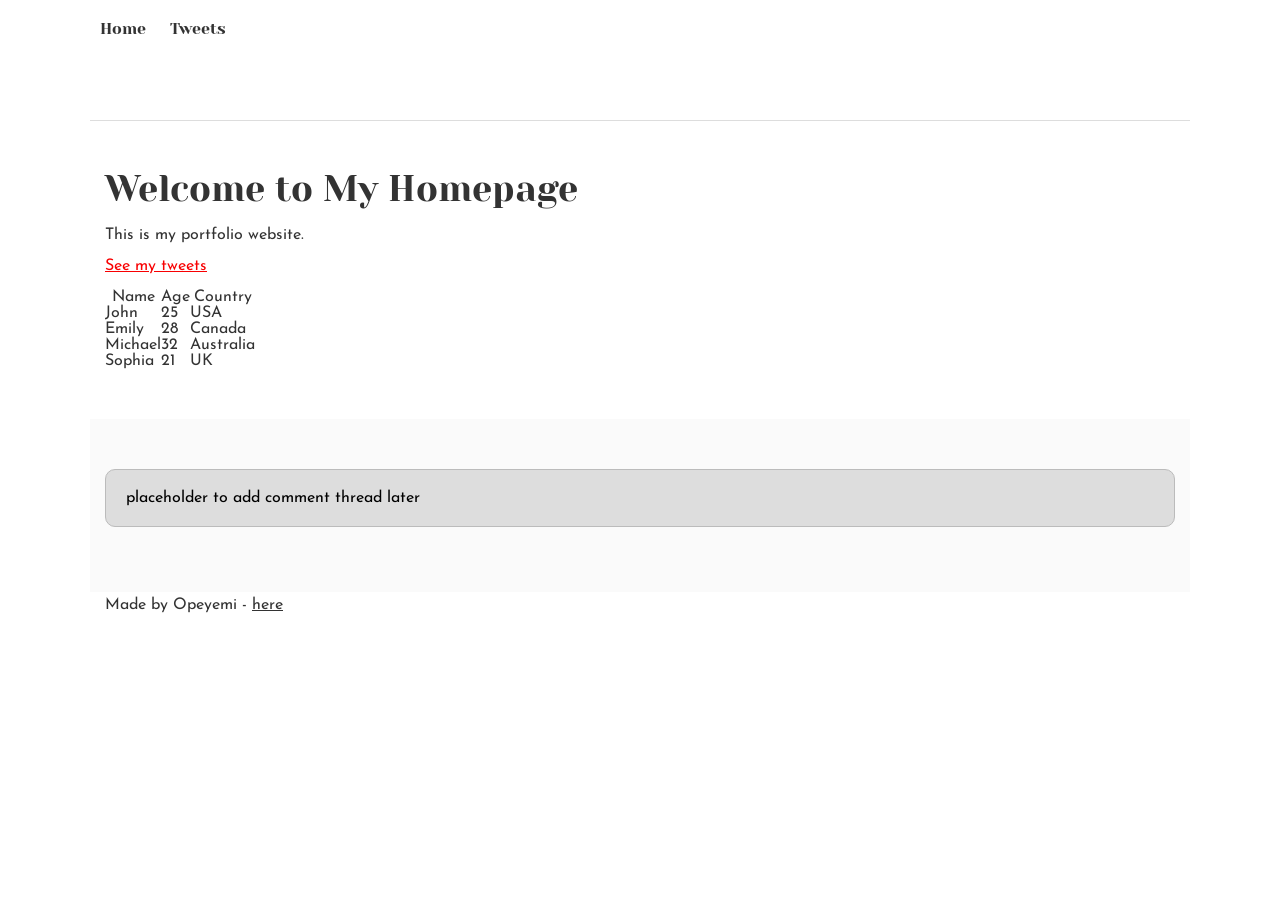
==== css_basic /index.html @ ee83d7b1 "alx_html-css" ====
<!DOCTYPE html>
<html lang="en">
<head>
    <meta charset="UTF-8">
    <title>Home</title>
    <link href="base.css" rel="stylesheet">
    <link href="styles.css" rel="stylesheet">
</head>
<body>

<header>
    <ul>
        <li><a href="index.html">Home</a></li>
        <li><a href="tweets.html">Tweets</a></li>
    </ul>
</header>

<main>
    <article>
        <h1>Welcome to My Homepage</h1>
        <p>This is my portfolio website.</p>
        <p><a href="tweets.html">See my tweets</a></p>

        <!-- Table of Learners -->
        <table border="1">
            <thead>
                <tr>
                    <th>Name</th>
                    <th>Age</th>
                    <th>Country</th>
                </tr>
            </thead>
            <tbody>
                <tr>
                    <td>John</td>
                    <td>25</td>
                    <td>USA</td>
                </tr>
                <tr>
                    <td>Emily</td>
                    <td>28</td>
                    <td>Canada</td>
                </tr>
                <tr>
                    <td>Michael</td>
                    <td>32</td>
                    <td>Australia</td>
                </tr>
                <tr>
                    <td>Sophia</td>
                    <td>21</td>
                    <td>UK</td>
                </tr>
            </tbody>
        </table>

    </article>

    <aside>
        <p>placeholder to add comment thread later</p>
    </aside>
</main>

<footer>
    <p>Made by Opeyemi - <a href="https://github.com/neuralAIsect" target="_blank">here</a></p>
</footer>

</body>
</html>
---- css_basic /base.css ----
/* Importing webfonts */
/* (If you're learning CSS, you should disregard that) */

@import url(https://fonts.googleapis.com/css?family=Yeseva+One);
@import url(https://fonts.googleapis.com/css?family=Josefin+Sans:400,700,700italic,400italic);


/* CSS reset rules */

html, body {
	height: 100%;
	min-height: 100%;
}
html, body, div, span, applet, object, iframe,
h1, h2, h3, h4, h5, h6, p, blockquote, pre,
a, abbr, acronym, address, big, cite, code,
del, dfn, img, ins, kbd, q, s, samp,
small, strike, sub, sup, tt, var,
b, u, i, center,
dl, dt, dd,
fieldset, form, label, legend,
table, caption, tbody, tfoot, thead, tr, th, td,
article, aside, canvas, details, embed, 
figure, figcaption, footer, header, hgroup, 
menu, nav, output, ruby, section, summary,
time, mark, audio, video {
	margin: 0;
	padding: 0;
	border: 0;
	font-size: 100%;
	font: inherit;
	vertical-align: baseline;
}
/* HTML5 display-role reset for older browsers */
article, aside, details, figcaption, figure, 
footer, header, hgroup, menu, nav, section {
	display: block;
}
body {
	line-height: 1;
}
blockquote, q {
	quotes: none;
}
blockquote:before, blockquote:after,
q:before, q:after {
	content: '';
	content: none;
}
table {
	border-collapse: collapse;
	border-spacing: 0;
}


/* Fonts and colors */

body {
	font-family: 'Josefin Sans', serif;
	color: rgba(0, 0, 0, 0.8);
}
h1, h2, h3, h4, h5, h6, header {
	font-family: 'Yeseva One', sans-serif;
}
article {
}
header {
	border-bottom: 1px solid rgb(221,221,221);
	transition: border-bottom-color 1s ease;
}
header a {
	color: rgba(0, 0, 0, 0.8);
}
aside {
	background: #FAFAFA;
}
aside p {
	border: 1px solid #bbb;
	background: #ddd;
	color: black;
}
footer a {
	color: rgba(0, 0, 0, 0.8);
}
a {
	color: #F80002;
}


/* Positioning and margins */

@media (min-width: 1100px) {
	body {
		width: 1100px;
		margin: 0 auto;
	}
}

article {
	padding: 50px 15px;
}
article > *:first-child {
	margin-top: 0;
}
aside {
	padding: 50px 15px;
}
header .right {
	float: right;
	margin: 0 10px 15px;
}


/* Header */
header {
	padding: 20px 0;
	height: 80px;
}
header ul {
	list-style: none;
	margin: 0;
	padding: 0;
}
header li {
	display: inline;
	vertical-align:middle;
}
header li:first-child {
	margin: 0;
}
header li a {
	margin: 0 10px;
}
header li.logo {
	font-size: 36px;
}
header a {
	text-decoration: none;
}


/* Aside */

aside p {
	border-radius: 10px;
	padding: 20px 20px;
}


/* Footer */

footer {
	padding: 5px 15px;
	height: 80px;
}


/* Text styles and margins */

p {
	margin-bottom: 15px;
}
h1 {
	font-size: 36px;
	margin: 40px 0 20px;
}
h2 {
	font-size: 32px;
	margin: 30px 0 15px;
}
h3 {
	font-size: 28px;
	margin: 25px 0 10px;
}
h4 {
	font-size: 20px;
	font-weight: bold;
	margin: 20px 0 10px;
}
h5 {
	font-size: 18px;
	font-weight: bold;
	margin: 15px 0 10px;
}
h6 {
	font-weight: bold;
	margin: 5px 0;
}

@media (max-width: 800px) {
  body.works_on_smartphone {
  	display: block;
  }
  body.works_on_smartphone main {
  	display: block;
  }
  header .right {
  	float: none;
  }
}
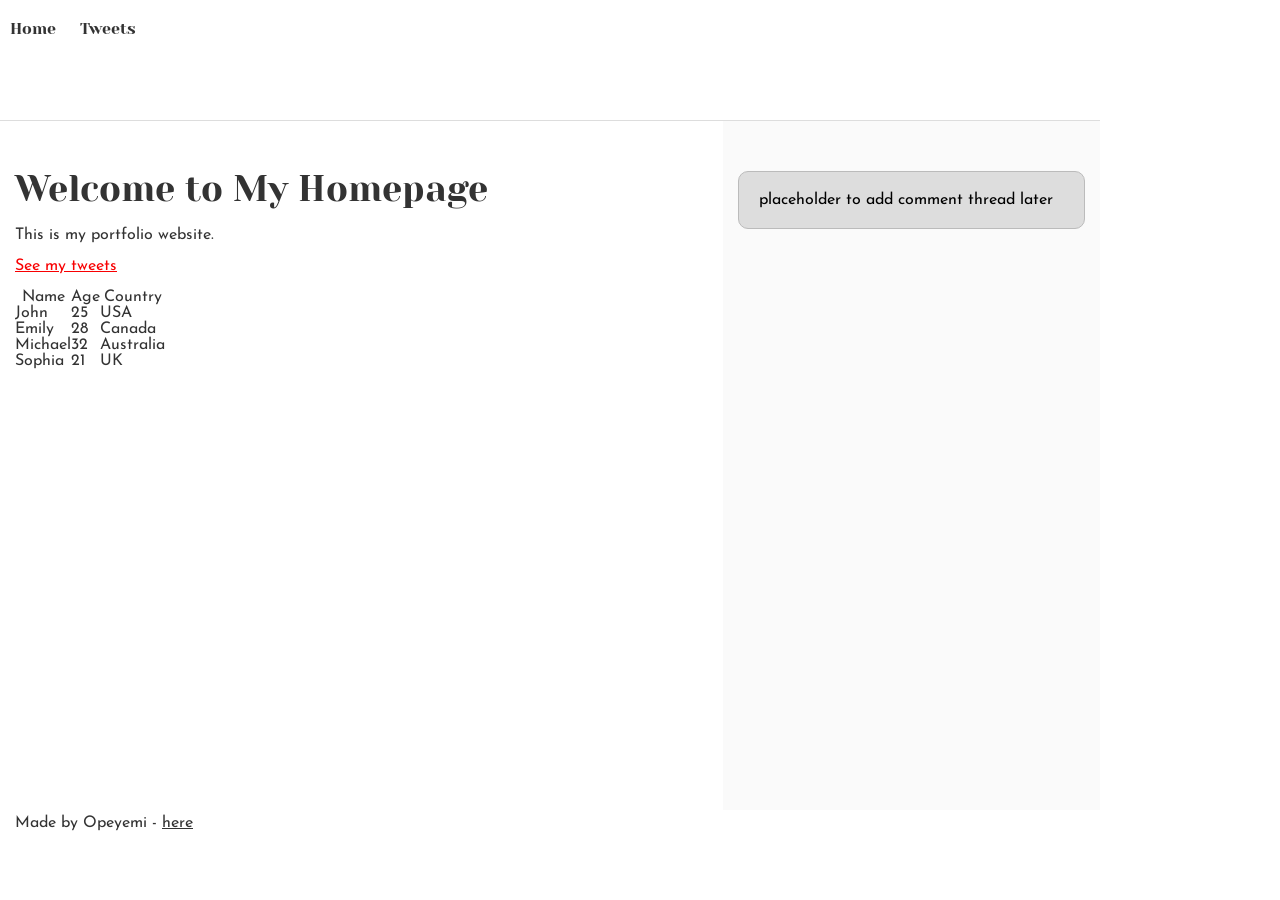
==== commit 6b6d3378: "Responsive web design" ====
--- a/css_basic /index.html
+++ b/css_basic /index.html
@@ -6,7 +6,7 @@
     <link href="base.css" rel="stylesheet">
     <link href="styles.css" rel="stylesheet">
 </head>
-<body>
+<body  class="works_on_smartphone">
 
 <header>
     <ul>
--- a/css_basic /styles.css
+++ b/css_basic /styles.css
@@ -0,0 +1,26 @@
+/* Make body a flex container */
+body {
+  display: flex;
+  flex-direction: column;
+  margin: 0;
+  min-height: 100vh;
+}
+
+/* Make main a flex container */
+main {
+  display: flex;
+  flex-direction: row;
+  flex: auto;
+}
+
+/* Article takes 2/3 */
+article {
+  flex: 2;
+  overflow-y: auto;
+}
+
+/* Aside takes 1/3 */
+aside {
+  flex: 1;
+  overflow-y: auto;
+}
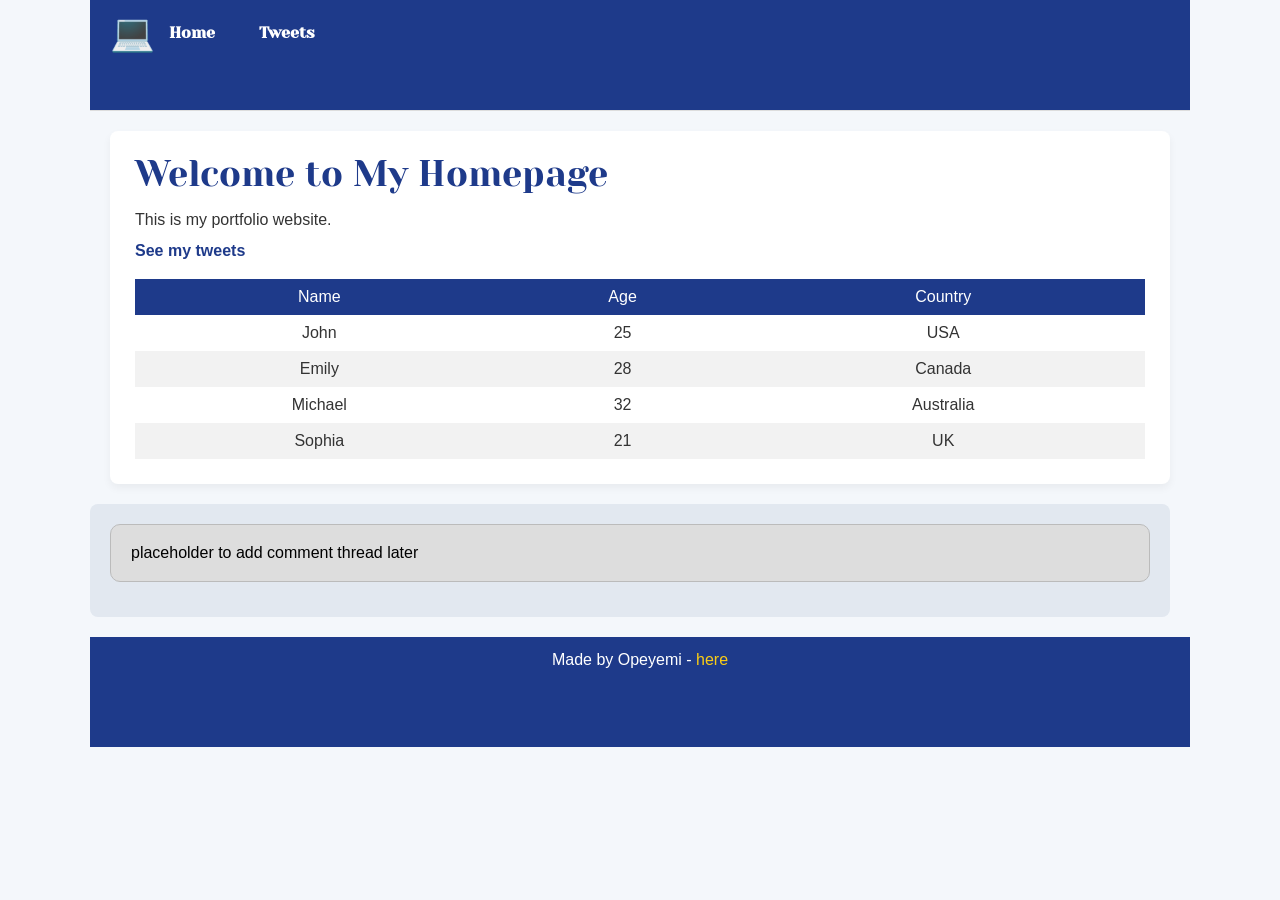
==== commit 0b9d6313: "Some more styling" ====
--- a/css_basic /index.html
+++ b/css_basic /index.html
@@ -10,6 +10,7 @@
 
 <header>
     <ul>
+        <li class="logo">&#128187;</li>
         <li><a href="index.html">Home</a></li>
         <li><a href="tweets.html">Tweets</a></li>
     </ul>
--- a/css_basic /styles.css
+++ b/css_basic /styles.css
@@ -1,26 +1,111 @@
-/* Make body a flex container */
+/* ========== GENERAL STYLING ========== */
+
 body {
-  display: flex;
-  flex-direction: column;
-  margin: 0;
-  min-height: 100vh;
+  background-color: #f4f7fb;
+  font-family: Arial, Helvetica, sans-serif;
+  color: #333;
 }
 
-/* Make main a flex container */
-main {
-  display: flex;
-  flex-direction: row;
-  flex: auto;
+/* ========== HEADER ========== */
+
+header {
+  background-color: #1e3a8a;
+  padding: 15px 20px;
 }
 
-/* Article takes 2/3 */
-article {
-  flex: 2;
-  overflow-y: auto;
+header ul {
+  list-style: none;
+  padding: 0;
+  margin: 0;
 }
 
-/* Aside takes 1/3 */
+header li {
+  display: inline-block;
+  margin-right: 20px;
+}
+
+header a {
+  text-decoration: none;
+  color: white;
+  font-weight: bold;
+}
+
+header a:hover {
+  color: #facc15;
+}
+
+/* Logo styling */
+.logo {
+  font-size: 30px;
+  margin-right: 30px;
+}
+
+/* ========== ARTICLE ========== */
+
+article {
+  padding: 25px;
+  background-color: white;
+  margin: 20px;
+  border-radius: 8px;
+  box-shadow: 0 4px 8px rgba(0,0,0,0.05);
+}
+
+article h1 {
+  color: #1e3a8a;
+}
+
+article a {
+  color: #1e3a8a;
+  font-weight: bold;
+  text-decoration: none;
+}
+
+article a:hover {
+  text-decoration: underline;
+}
+
+/* ========== TABLE STYLING ========== */
+
+table {
+  width: 100%;
+  border-collapse: collapse;
+  margin-top: 20px;
+}
+
+th {
+  background-color: #1e3a8a;
+  color: white;
+  padding: 10px;
+}
+
+td {
+  padding: 10px;
+  text-align: center;
+}
+
+tr:nth-child(even) {
+  background-color: #f2f2f2;
+}
+
+/* ========== ASIDE ========== */
+
 aside {
-  flex: 1;
-  overflow-y: auto;
+  background-color: #e2e8f0;
+  padding: 20px;
+  margin: 20px 20px 20px 0;
+  border-radius: 8px;
+}
+
+/* ========== FOOTER ========== */
+
+footer {
+  background-color: #1e3a8a;
+  color: white;
+  text-align: center;
+  padding: 15px;
+}
+
+footer a {
+  color: #facc15;
+  text-decoration: none;
 }
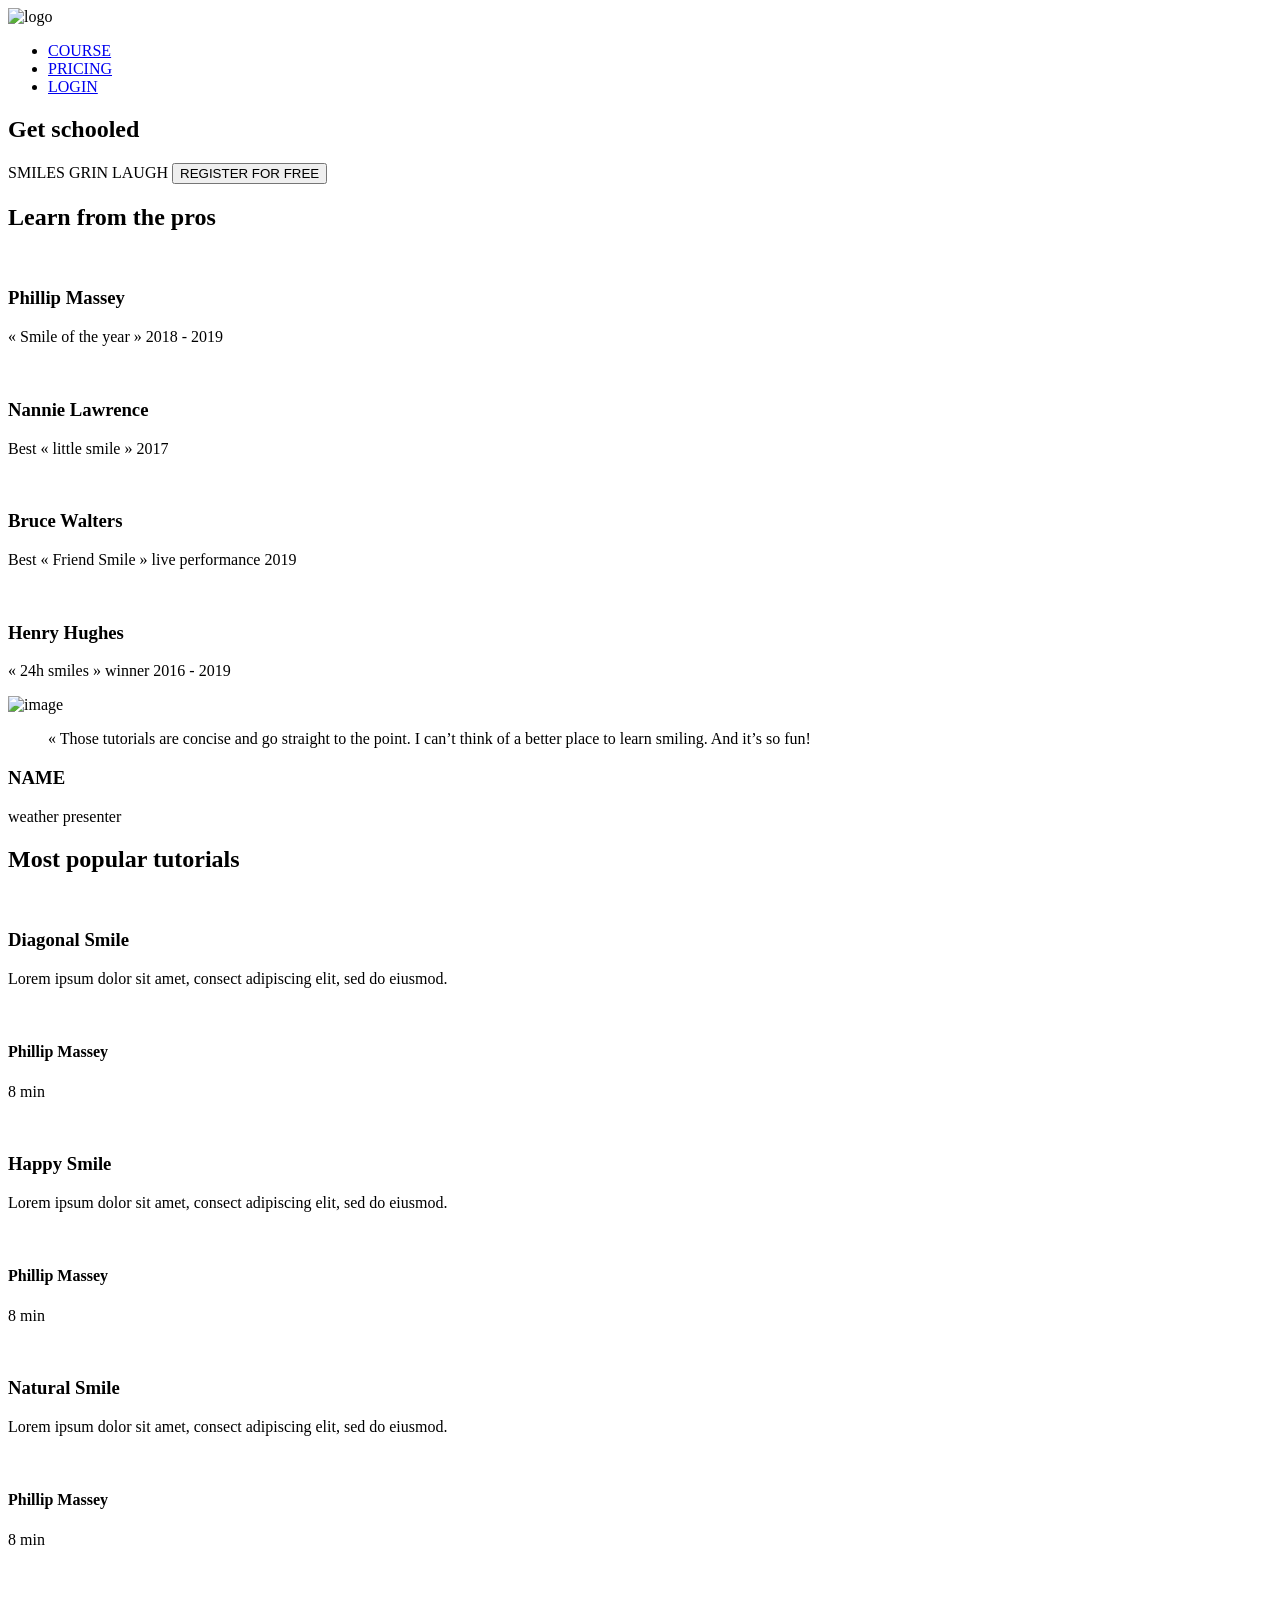
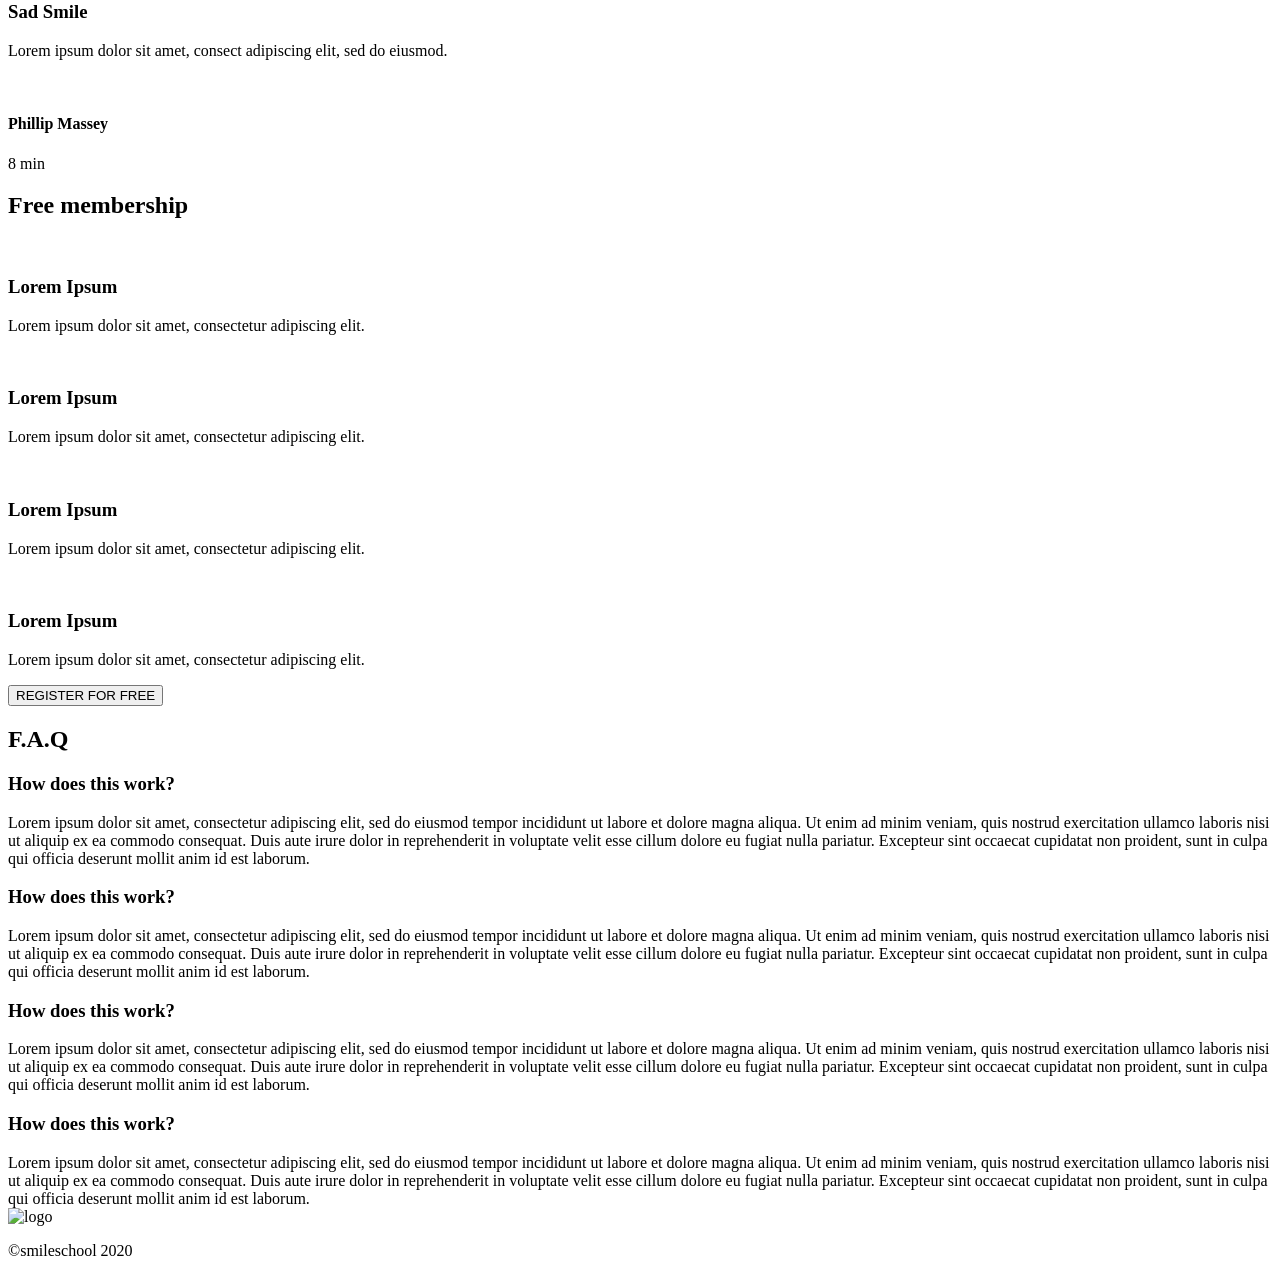
==== commit e3505f1e: "CSS_ADVANCED" ====
--- a/css_basic /index.html
+++ b/css_basic /index.html
@@ -2,69 +2,210 @@
 <html lang="en">
 <head>
     <meta charset="UTF-8">
-    <title>Home</title>
-    <link href="base.css" rel="stylesheet">
-    <link href="styles.css" rel="stylesheet">
+    <meta name="viewport" content="width=device-width, initial-scale=1.0">
+    <script src="https://kit.fontawesome.com/4a2b055604.js" crossorigin="anonymous"></script>
+    <title>Document</title>
 </head>
-<body  class="works_on_smartphone">
+<body>
+    <header>
+        <nav>
+            <img src="https://fakeimg.pl/250x250?text=Sample+Logo" alt="logo">
+          
+            <ul>
+                <li><a href="#">COURSE</a></li>
+                <li><a href="#">PRICING</a></li>
+                <li><a href="#">LOGIN</a></li>
+            </ul>
+        </nav>
+        
+    </header>
+    <main>
+        <section>
+            <div>
+                <h1>Get schooled</h1>
+                <span>SMILES</span>
+                <span>GRIN</span>
+                <span>LAUGH</span>
+                <button>REGISTER FOR FREE</button>
+            </div>
+            <div>
+                <h2>Learn from the pros</h2>
+                <div>
+                    <div>
+                        <img src="./images/1 (3).png" alt="">
+                        <h3>Phillip Massey</h3>
+                        <p>« Smile of the year » 2018 - 2019</p>
+                    </div>
+                    <div>
+                        <img src="./images/6.png" alt="">
+                        <h3>Nannie Lawrence</h3>
+                        <p>Best « little smile » 2017</p>
+                    </div>
+                    <div>
+                        <img src="./images/7.png" alt="">
+                        <h3>Bruce Walters</h3>
+                        <p>Best « Friend Smile » live performance 2019</p>
+                    </div>
+                    <div>
+                        <img src="./images/8.png" alt="">
+                        <h3>Henry Hughes</h3>
+                        <p>« 24h smiles » winner 2016 - 2019</p>
+                    </div>
+                </div>
+            </div>
+        </section>
+        <section>
+            <div>
+                <img src="./images/Bitmap.png" alt="image">
+            </div>
+            <div>
+                <blockquote>« Those tutorials are concise and go straight to the point. I can’t think of a better place to learn smiling. And it’s so fun!</blockquote>
+                <h3>NAME</h3>
+                <P>weather presenter</P>
+            </div>
+        </section>
+        <section>
+            <h2>Most popular tutorials</h2>
+            <div>
+                <img src="./images/Bitmap (1).png" alt="">
+                <h3>Diagonal Smile</h3>
+                <p>Lorem ipsum dolor sit amet, consect adipiscing elit, sed do eiusmod.</p>
+                <div>
+                    <img src="./images/1 (3).png" alt="">
+                    <h4>Phillip Massey</h4>
+                </div>
+                <div>
+                    <div><i class="fa-solid fa-star"></i></div>
+                    <div><i class="fa-solid fa-star"></i></div>
+                    <div><i class="fa-solid fa-star"></i></div>
+                    <div><i class="fa-solid fa-star"></i></div>
+                    <div><i class="fa-solid fa-star"></i></div>
+                </div>
+                <p>8 min</p>
+            </div>
+            <div>
+                <img src="./images/Bitmap (4).png" alt="">
+                <h3>Happy Smile</h3>
+                <p>Lorem ipsum dolor sit amet, consect adipiscing elit, sed do eiusmod.</p>
+                <div>
+                    <img src="./images/1 (3).png" alt="">
+                    <h4>Phillip Massey</h4>
+                </div>
+                <div>
+                    <div><i class="fa-solid fa-star"></i></div>
+                    <div><i class="fa-solid fa-star"></i></div>
+                    <div><i class="fa-solid fa-star"></i></div>
+                    <div><i class="fa-solid fa-star"></i></div>
+                    <div><i class="fa-solid fa-star"></i></div>
+                </div>
+                <p>8 min</p>
+            </div>
+            <div>
+                <img src="./images/Bitmap (3).png" alt="">
+                <h3>Natural Smile</h3>
+                <p>Lorem ipsum dolor sit amet, consect adipiscing elit, sed do eiusmod.</p>
+                <div>
+                    <img src="./images/1 (3).png" alt="">
+                    <h4>Phillip Massey</h4>
+                </div>
+                <div>
+                    <div><i class="fa-solid fa-star"></i></div>
+                    <div><i class="fa-solid fa-star"></i></div>
+                    <div><i class="fa-solid fa-star"></i></div>
+                    <div><i class="fa-solid fa-star"></i></div>
+                    <div><i class="fa-solid fa-star"></i></div>
+                </div>
+                <p>8 min</p>
+            </div>
+            <div>
+                <img src="./images/Bitmap (2).png" alt="">
+                <h3>Sad Smile</h3>
+                <p>Lorem ipsum dolor sit amet, consect adipiscing elit, sed do eiusmod.</p>
+                <div>
+                    <img src="./images/1 (3).png" alt="">
+                    <h4>Phillip Massey</h4>
+                </div>
+                <div>
+                    <div><i class="fa-solid fa-star"></i></div>
+                    <div><i class="fa-solid fa-star"></i></div>
+                    <div><i class="fa-solid fa-star"></i></div>
+                    <div><i class="fa-solid fa-star"></i></div>
+                    <div><i class="fa-solid fa-star"></i></div>
+                </div>
+                <p>8 min</p>
+            </div>
+        </section>
+        <section>
+            <h2>Free membership</h2>
+            <div>
+                <img src="./images/smile.svg" alt="">
+                <h3>Lorem Ipsum</h3>
+                <p>Lorem ipsum dolor sit amet, consectetur adipiscing elit.</p>
+            </div>
+            <div>
+                <img src="./images/smile.svg" alt="">
+                <h3>Lorem Ipsum</h3>
+                <p>Lorem ipsum dolor sit amet, consectetur adipiscing elit.</p>
+            </div>
+            <div>
+                <img src="./images/smile.svg" alt="">
+                <h3>Lorem Ipsum</h3>
+                <p>Lorem ipsum dolor sit amet, consectetur adipiscing elit.</p>
+            </div>
+            <div>
+                <img src="./images/smile.svg" alt="">
+                <h3>Lorem Ipsum</h3>
+                <p>Lorem ipsum dolor sit amet, consectetur adipiscing elit.</p>
+            </div>
+            <button>REGISTER FOR FREE</button>
+        </section>
+        <section>
+            <h2>F.A.Q</h2>
+            <div>
+                <div>
+                    <div>
+                        <h3>How does this work?</h3>
+                    </div>
+                    <div>
+                        Lorem ipsum dolor sit amet, consectetur adipiscing elit, sed do eiusmod tempor incididunt ut labore et dolore magna aliqua. Ut enim ad minim veniam, quis nostrud exercitation ullamco laboris nisi ut aliquip ex ea commodo consequat. Duis aute irure dolor in reprehenderit in voluptate velit esse cillum dolore eu fugiat nulla pariatur. Excepteur sint occaecat cupidatat non proident, sunt in culpa qui officia deserunt mollit anim id est laborum.
+                    </div>
 
-<header>
-    <ul>
-        <li class="logo">&#128187;</li>
-        <li><a href="index.html">Home</a></li>
-        <li><a href="tweets.html">Tweets</a></li>
-    </ul>
-</header>
-
-<main>
-    <article>
-        <h1>Welcome to My Homepage</h1>
-        <p>This is my portfolio website.</p>
-        <p><a href="tweets.html">See my tweets</a></p>
-
-        <!-- Table of Learners -->
-        <table border="1">
-            <thead>
-                <tr>
-                    <th>Name</th>
-                    <th>Age</th>
-                    <th>Country</th>
-                </tr>
-            </thead>
-            <tbody>
-                <tr>
-                    <td>John</td>
-                    <td>25</td>
-                    <td>USA</td>
-                </tr>
-                <tr>
-                    <td>Emily</td>
-                    <td>28</td>
-                    <td>Canada</td>
-                </tr>
-                <tr>
-                    <td>Michael</td>
-                    <td>32</td>
-                    <td>Australia</td>
-                </tr>
-                <tr>
-                    <td>Sophia</td>
-                    <td>21</td>
-                    <td>UK</td>
-                </tr>
-            </tbody>
-        </table>
-
-    </article>
-
-    <aside>
-        <p>placeholder to add comment thread later</p>
-    </aside>
-</main>
-
-<footer>
-    <p>Made by Opeyemi - <a href="https://github.com/neuralAIsect" target="_blank">here</a></p>
-</footer>
-
+                    <div>
+                        <h3>How does this work?</h3>
+                    </div>
+                    <div>
+                        Lorem ipsum dolor sit amet, consectetur adipiscing elit, sed do eiusmod tempor incididunt ut labore et dolore magna aliqua. Ut enim ad minim veniam, quis nostrud exercitation ullamco laboris nisi ut aliquip ex ea commodo consequat. Duis aute irure dolor in reprehenderit in voluptate velit esse cillum dolore eu fugiat nulla pariatur. Excepteur sint occaecat cupidatat non proident, sunt in culpa qui officia deserunt mollit anim id est laborum.
+                    </div>
+                </div>
+                <div>
+                    <div>
+                        <h3>How does this work?</h3>
+                    </div>
+                    <div>
+                        Lorem ipsum dolor sit amet, consectetur adipiscing elit, sed do eiusmod tempor incididunt ut labore et dolore magna aliqua. Ut enim ad minim veniam, quis nostrud exercitation ullamco laboris nisi ut aliquip ex ea commodo consequat. Duis aute irure dolor in reprehenderit in voluptate velit esse cillum dolore eu fugiat nulla pariatur. Excepteur sint occaecat cupidatat non proident, sunt in culpa qui officia deserunt mollit anim id est laborum.
+                    </div>
+                    <div>
+                        <h3>How does this work?</h3>
+                    </div>
+                    <div>
+                        Lorem ipsum dolor sit amet, consectetur adipiscing elit, sed do eiusmod tempor incididunt ut labore et dolore magna aliqua. Ut enim ad minim veniam, quis nostrud exercitation ullamco laboris nisi ut aliquip ex ea commodo consequat. Duis aute irure dolor in reprehenderit in voluptate velit esse cillum dolore eu fugiat nulla pariatur. Excepteur sint occaecat cupidatat non proident, sunt in culpa qui officia deserunt mollit anim id est laborum.
+                    </div>
+                </div>
+            </div>
+        </section>
+    </main>
+    <footer>
+        <section>
+            <div>
+                <img src="https://fakeimg.pl/250x250?text=Sample+Logo" alt="logo">
+                <div>
+                    <i class="fa-brands fa-facebook"></i>
+                    <i class="fa-brands fa-twitter"></i>
+                    <i class="fa-brands fa-instagram"></i>
+                </div>
+            </div>
+            <p>©smileschool 2020</p>
+        </section>
+    </footer>
 </body>
 </html>
